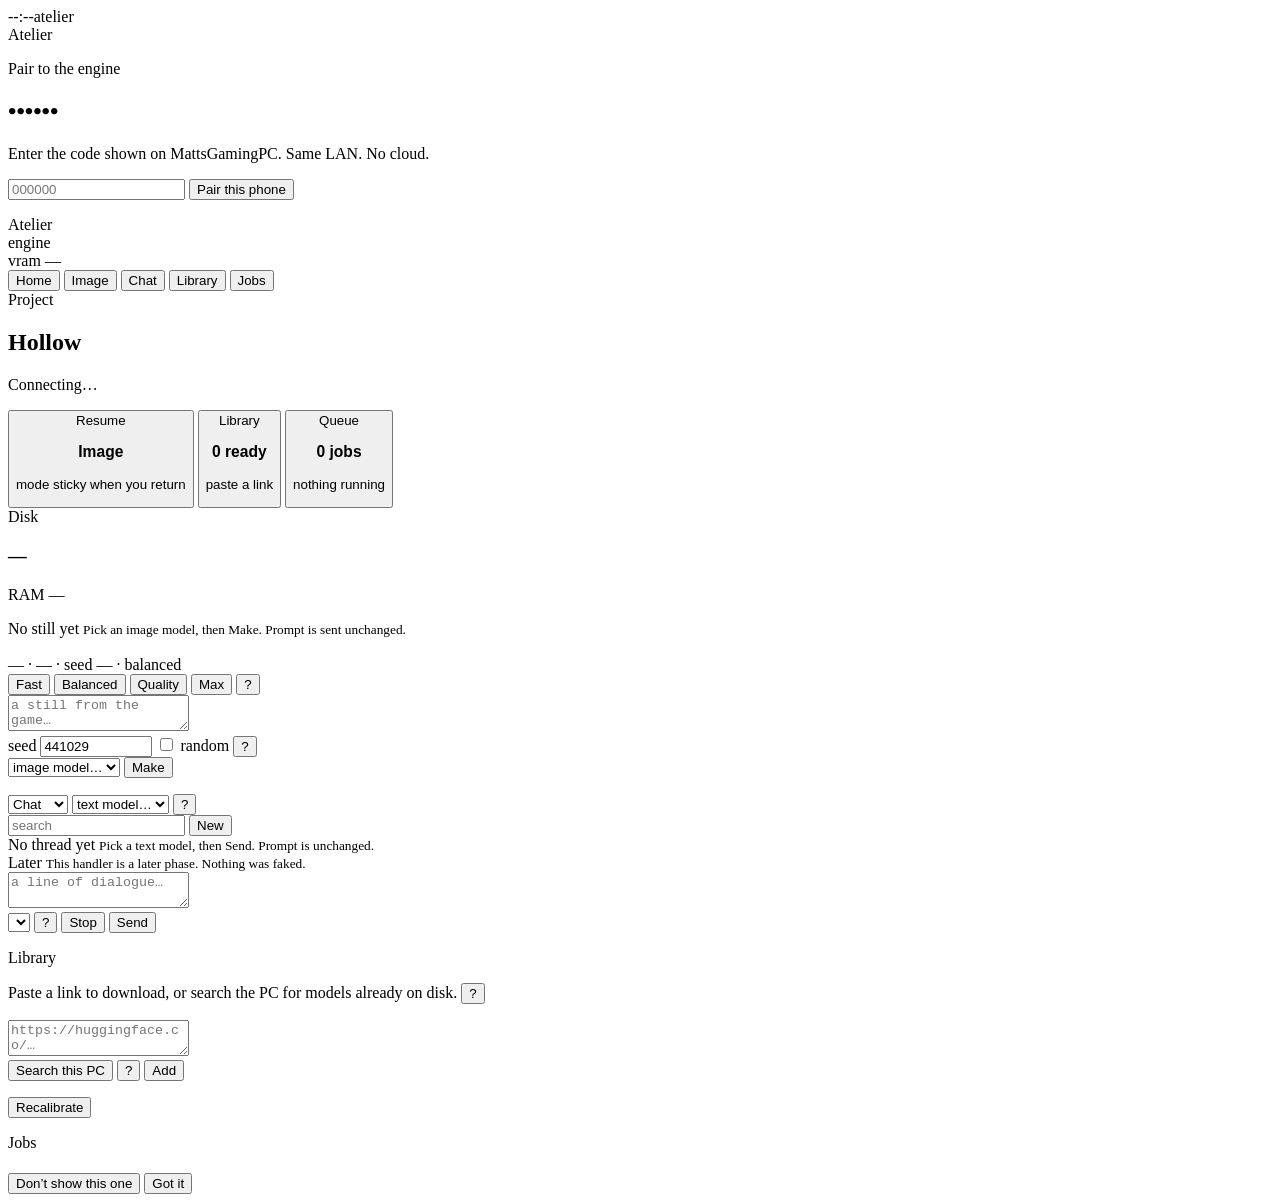
==== engine/atelier/index.html @ 3d5a9faa "Fix 4-step Qwen Edit CLIP=None and restore SD Image picks UNET-only Qwen checkpoints now load CLIP/V" ====
<!DOCTYPE html>
<html lang="en">
<head>
  <meta charset="utf-8" />
  <meta name="viewport" content="width=device-width, initial-scale=1, viewport-fit=cover" />
  <meta name="theme-color" content="#070708" />
  <title>Atelier</title>
  <link rel="icon" href="/favicon.ico" />
  <link rel="stylesheet" href="/atelier.css?v=14" />
</head>
<body>
  <div id="app">
    <div class="dyn"></div>
    <header class="clockbar"><span id="clock">--:--</span><span>atelier</span></header>

    <section id="view-pair" class="view">
      <div class="word">Atelier</div>
      <p class="kicker">Pair to the engine</p>
      <h1 id="pair-code" class="code">••••••</h1>
      <p class="lede" id="pair-hint">Enter the code shown on MattsGamingPC. Same LAN. No cloud.</p>
      <input id="pair-input" inputmode="numeric" maxlength="6" placeholder="000000" autocomplete="off" />
      <button class="make" id="pair-btn" type="button">Pair this phone</button>
      <p class="err" id="pair-err"></p>
    </section>

    <section id="view-app" class="view hidden">
      <div class="topbar">
        <div class="word">Atelier</div>
        <div class="chips">
          <div class="chip" id="chip-engine">engine</div>
          <div class="chip" id="chip-vram">vram —</div>
        </div>
      </div>
      <nav class="modes">
        <button class="mode on" data-m="home">Home</button>
        <button class="mode" data-m="image">Image</button>
        <button class="mode" data-m="chat">Chat</button>
        <button class="mode" data-m="library">Library</button>
        <button class="mode" data-m="jobs">Jobs</button>
      </nav>

      <div id="screen-home" class="screen on">
        <div class="hero-card">
          <div class="label">Project</div>
          <h2 id="project-name">Hollow</h2>
          <p id="hero-line">Connecting…</p>
        </div>
        <div class="grid2">
          <button class="tile" id="resume-tile" data-go="image" type="button">
            <div class="t">Resume</div>
            <h3 id="resume-mode">Image</h3>
            <p id="resume-line">mode sticky when you return</p>
          </button>
          <button class="tile" data-go="library" type="button">
            <div class="t">Library</div>
            <h3 id="lib-count">0 ready</h3>
            <p>paste a link</p>
          </button>
          <button class="tile" data-go="jobs" type="button">
            <div class="t">Queue</div>
            <h3 id="jobs-count">0 jobs</h3>
            <p>nothing running</p>
          </button>
          <div class="tile">
            <div class="t">Disk</div>
            <h3 id="disk-line">—</h3>
            <p id="ram-line">RAM —</p>
          </div>
        </div>
      </div>

      <div id="screen-image" class="screen">
        <div class="canvas">
          <div class="empty-frame" id="canvas-empty">
            <span>No still yet</span>
            <small>Pick an image model, then Make. Prompt is sent unchanged.</small>
          </div>
          <img id="still" class="still hidden" alt="" />
          <div class="filmstock" id="filmstock">— · — · seed — · balanced</div>
        </div>
        <div class="ladder">
          <button class="lad" data-l="fast">Fast</button>
          <button class="lad on" data-l="balanced">Balanced</button>
          <button class="lad" data-l="quality">Quality</button>
          <button class="lad" data-l="max">Max</button>
          <button class="q" id="q-ladder" type="button" aria-label="What is quality ladder?">?</button>
        </div>
        <div class="prompt">
          <textarea id="prompt" placeholder="a still from the game…"></textarea>
          <div class="prompt-row seed-row">
            <label class="seed-field">
              <span>seed</span>
              <input id="seed" type="number" min="0" max="4294967295" step="1" value="441029" aria-label="Seed" />
            </label>
            <label class="chk" for="seed-random">
              <input id="seed-random" type="checkbox" />
              random
            </label>
            <button class="q" id="q-seed" type="button" aria-label="What is a seed?">?</button>
          </div>
          <div class="prompt-row">
            <span class="meta grow">
              <select id="image-model" class="pick" aria-label="Image model">
                <option value="">image model…</option>
              </select>
            </span>
            <button class="make" id="make" type="button">Make</button>
          </div>
          <p class="err" id="image-err"></p>
        </div>
      </div>

      <div id="screen-chat" class="screen">
        <div class="chat-head">
          <select id="task-mode" class="pick" aria-label="Mode">
            <option value="chat">Chat</option>
            <option value="image">Image</option>
            <option value="audio">Audio</option>
            <option value="video">Video</option>
            <option value="talk">Talk</option>
          </select>
          <select id="chat-model" class="pick" aria-label="Chat model">
            <option value="">text model…</option>
          </select>
          <button class="q" id="q-model" type="button" aria-label="What is the model list?">?</button>
        </div>
        <div class="chat-tools">
          <input id="chat-find" placeholder="search" autocomplete="off" />
          <button class="ghost" id="chat-new" type="button">New</button>
        </div>
        <div id="chat-threads" class="chat-threads"></div>
        <div id="chat-log" class="chat-log">
          <div class="empty-frame" id="chat-empty">
            <span>No thread yet</span>
            <small>Pick a text model, then Send. Prompt is unchanged.</small>
          </div>
        </div>
        <div id="later-empty" class="empty-frame hidden">
          <span id="later-title">Later</span>
          <small id="later-body">This handler is a later phase. Nothing was faked.</small>
        </div>
        <div class="prompt">
          <textarea id="chat-input" placeholder="a line of dialogue…"></textarea>
          <div class="prompt-row">
            <span class="meta">
              <select id="chat-persona" aria-label="Persona"></select>
              <button class="q" id="q-persona" type="button" aria-label="What is a persona?">?</button>
            </span>
            <span class="meta">
              <button class="ghost" id="chat-stop" type="button">Stop</button>
              <button class="make" id="chat-send" type="button">Send</button>
            </span>
          </div>
          <p class="err" id="chat-err"></p>
        </div>
      </div>

      <div id="screen-library" class="screen">
        <p class="kicker">Library</p>
        <p class="lede">Paste a link to download, or search the PC for models already on disk. <button class="q" id="q-paste" type="button" aria-label="How does paste-install work?">?</button></p>
        <div class="prompt">
          <textarea id="lib-url" rows="2" placeholder="https://huggingface.co/…"></textarea>
          <div class="prompt-row">
            <span class="meta">
              <button class="ghost" id="lib-search" type="button">Search this PC</button>
              <button class="q" id="q-search" type="button" aria-label="What does Search this PC do?">?</button>
            </span>
            <button class="make" id="lib-add" type="button">Add</button>
          </div>
        </div>
        <p class="err" id="lib-err"></p>
        <div id="lib-list" class="job-list"></div>
        <button class="ghost" id="recal" type="button">Recalibrate</button>
      </div>

      <div id="screen-jobs" class="screen">
        <p class="kicker">Jobs</p>
        <div id="job-list" class="job-list"></div>
      </div>
    </section>

    <div class="help" id="help">
      <h4 id="help-title"></h4>
      <p id="help-body"></p>
      <div class="row">
        <button type="button" id="help-hide">Don’t show this one</button>
        <button type="button" id="help-ok">Got it</button>
      </div>
    </div>
  </div>
  <script src="/app.js?v=14"></script>
</body>
</html>
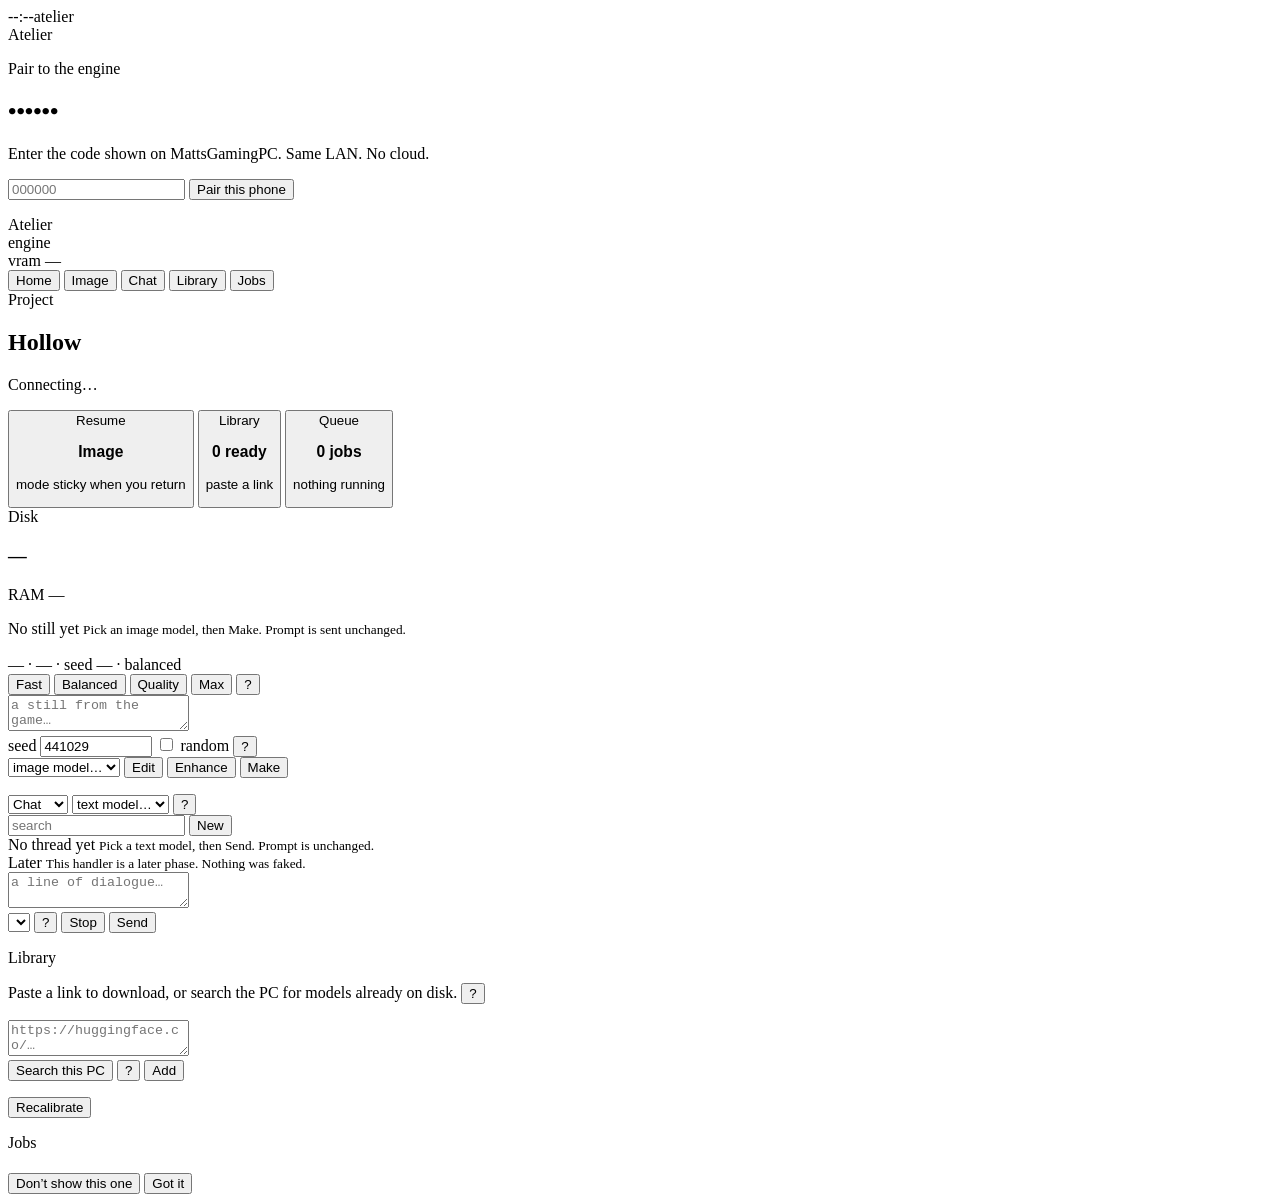
==== commit 7cd14d35: "Image: delete stills, Enhance ladder, Edit from the canvas Strip × and Jobs Delete remove the PNG. E" ====
--- a/engine/atelier/index.html
+++ b/engine/atelier/index.html
@@ -6,7 +6,7 @@
   <meta name="theme-color" content="#070708" />
   <title>Atelier</title>
   <link rel="icon" href="/favicon.ico" />
-  <link rel="stylesheet" href="/atelier.css?v=14" />
+  <link rel="stylesheet" href="/atelier.css?v=16" />
 </head>
 <body>
   <div id="app">
@@ -78,6 +78,7 @@
           <img id="still" class="still hidden" alt="" />
           <div class="filmstock" id="filmstock">— · — · seed — · balanced</div>
         </div>
+        <div class="strip hidden" id="strip" aria-label="Stills"></div>
         <div class="ladder">
           <button class="lad" data-l="fast">Fast</button>
           <button class="lad on" data-l="balanced">Balanced</button>
@@ -104,6 +105,8 @@
                 <option value="">image model…</option>
               </select>
             </span>
+            <button class="ghost hidden" id="edit" type="button">Edit</button>
+            <button class="ghost hidden" id="enhance" type="button">Enhance</button>
             <button class="make" id="make" type="button">Make</button>
           </div>
           <p class="err" id="image-err"></p>
@@ -188,6 +191,6 @@
       </div>
     </div>
   </div>
-  <script src="/app.js?v=14"></script>
+  <script src="/app.js?v=16"></script>
 </body>
 </html>
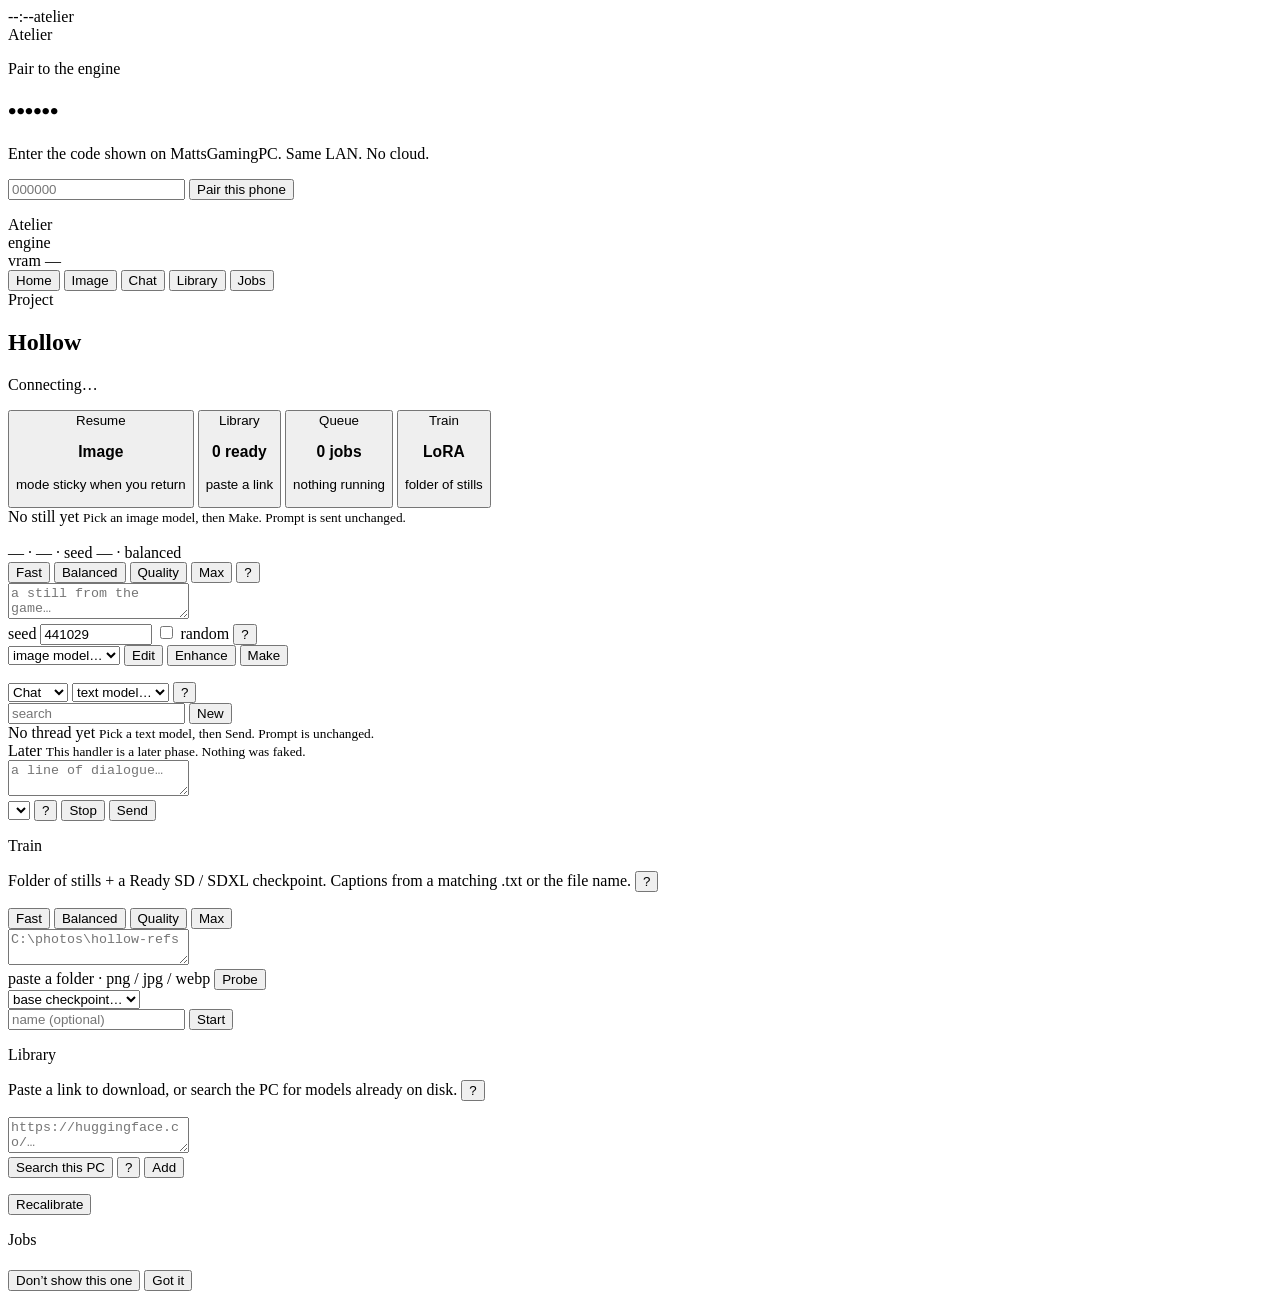
==== commit 44aed95e: "Train: dataset folder + Ready SD/SDXL → real LoRA" ====
--- a/engine/atelier/index.html
+++ b/engine/atelier/index.html
@@ -6,7 +6,7 @@
   <meta name="theme-color" content="#070708" />
   <title>Atelier</title>
   <link rel="icon" href="/favicon.ico" />
-  <link rel="stylesheet" href="/atelier.css?v=16" />
+  <link rel="stylesheet" href="/atelier.css?v=17" />
 </head>
 <body>
   <div id="app">
@@ -61,11 +61,11 @@
             <h3 id="jobs-count">0 jobs</h3>
             <p>nothing running</p>
           </button>
-          <div class="tile">
-            <div class="t">Disk</div>
-            <h3 id="disk-line">—</h3>
-            <p id="ram-line">RAM —</p>
-          </div>
+          <button class="tile" data-go="train" type="button">
+            <div class="t">Train</div>
+            <h3>LoRA</h3>
+            <p>folder of stills</p>
+          </button>
         </div>
       </div>
 
@@ -118,6 +118,7 @@
           <select id="task-mode" class="pick" aria-label="Mode">
             <option value="chat">Chat</option>
             <option value="image">Image</option>
+            <option value="train">Train</option>
             <option value="audio">Audio</option>
             <option value="video">Video</option>
             <option value="talk">Talk</option>
@@ -158,6 +159,36 @@
         </div>
       </div>
 
+      <div id="screen-train" class="screen">
+        <p class="kicker">Train</p>
+        <p class="lede">Folder of stills + a Ready SD / SDXL checkpoint. Captions from a matching .txt or the file name. <button class="q" id="q-train" type="button" aria-label="How does Train work?">?</button></p>
+        <div class="ladder">
+          <button class="lad" data-l="fast">Fast</button>
+          <button class="lad on" data-l="balanced">Balanced</button>
+          <button class="lad" data-l="quality">Quality</button>
+          <button class="lad" data-l="max">Max</button>
+        </div>
+        <div class="prompt">
+          <textarea id="train-dataset" rows="2" placeholder="C:\photos\hollow-refs"></textarea>
+          <div class="prompt-row">
+            <span class="meta grow" id="train-notes">paste a folder · png / jpg / webp</span>
+            <button class="ghost" id="train-probe" type="button">Probe</button>
+          </div>
+          <div class="prompt-row">
+            <span class="meta grow">
+              <select id="train-base" class="pick" aria-label="Base checkpoint">
+                <option value="">base checkpoint…</option>
+              </select>
+            </span>
+          </div>
+          <div class="prompt-row">
+            <input id="train-name" type="text" placeholder="name (optional)" autocomplete="off" aria-label="LoRA name" />
+            <button class="make" id="train-start" type="button">Start</button>
+          </div>
+          <p class="err" id="train-err"></p>
+        </div>
+      </div>
+
       <div id="screen-library" class="screen">
         <p class="kicker">Library</p>
         <p class="lede">Paste a link to download, or search the PC for models already on disk. <button class="q" id="q-paste" type="button" aria-label="How does paste-install work?">?</button></p>
@@ -191,6 +222,6 @@
       </div>
     </div>
   </div>
-  <script src="/app.js?v=16"></script>
+  <script src="/app.js?v=17"></script>
 </body>
 </html>
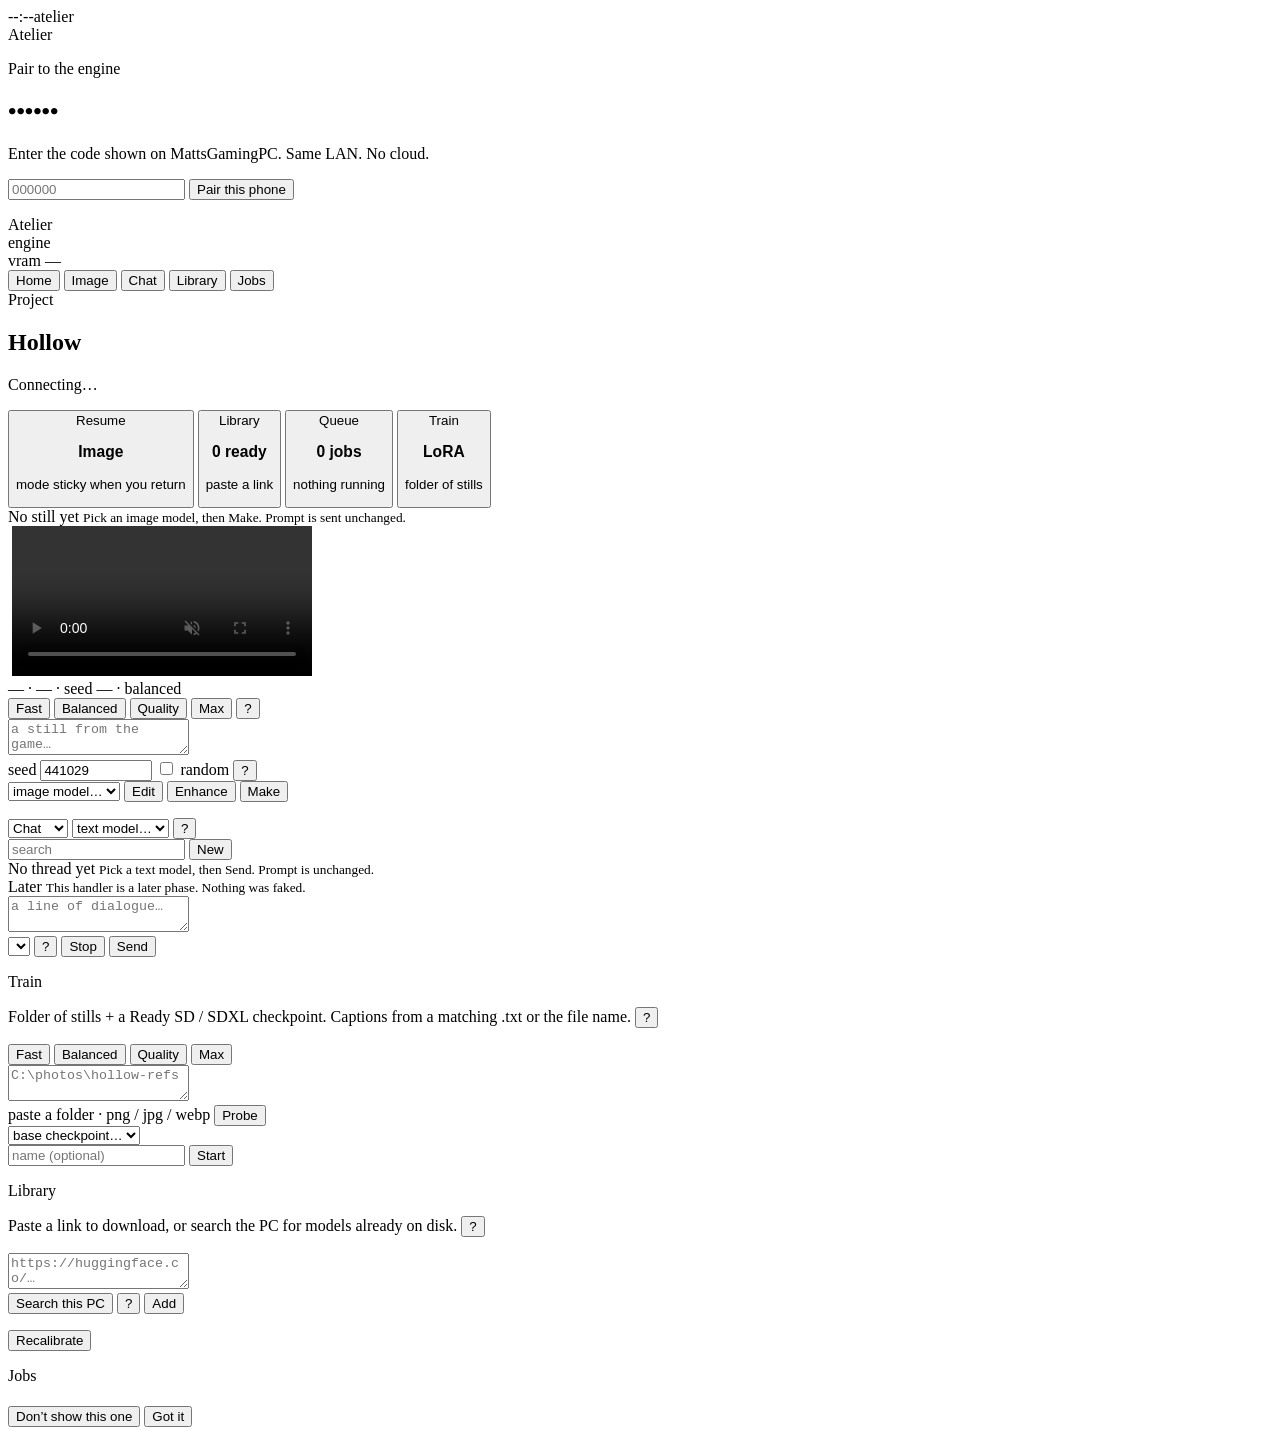
==== commit 0b8bdc16: "Video: Image canvas Make is a clip; still on the strip is I2V" ====
--- a/engine/atelier/index.html
+++ b/engine/atelier/index.html
@@ -6,7 +6,7 @@
   <meta name="theme-color" content="#070708" />
   <title>Atelier</title>
   <link rel="icon" href="/favicon.ico" />
-  <link rel="stylesheet" href="/atelier.css?v=17" />
+  <link rel="stylesheet" href="/atelier.css?v=18" />
 </head>
 <body>
   <div id="app">
@@ -72,10 +72,11 @@
       <div id="screen-image" class="screen">
         <div class="canvas">
           <div class="empty-frame" id="canvas-empty">
-            <span>No still yet</span>
-            <small>Pick an image model, then Make. Prompt is sent unchanged.</small>
+            <span id="canvas-empty-title">No still yet</span>
+            <small id="canvas-empty-body">Pick an image model, then Make. Prompt is sent unchanged.</small>
           </div>
           <img id="still" class="still hidden" alt="" />
+          <video id="clip" class="still hidden" controls playsinline loop muted></video>
           <div class="filmstock" id="filmstock">— · — · seed — · balanced</div>
         </div>
         <div class="strip hidden" id="strip" aria-label="Stills"></div>
@@ -222,6 +223,6 @@
       </div>
     </div>
   </div>
-  <script src="/app.js?v=17"></script>
+  <script src="/app.js?v=18"></script>
 </body>
 </html>
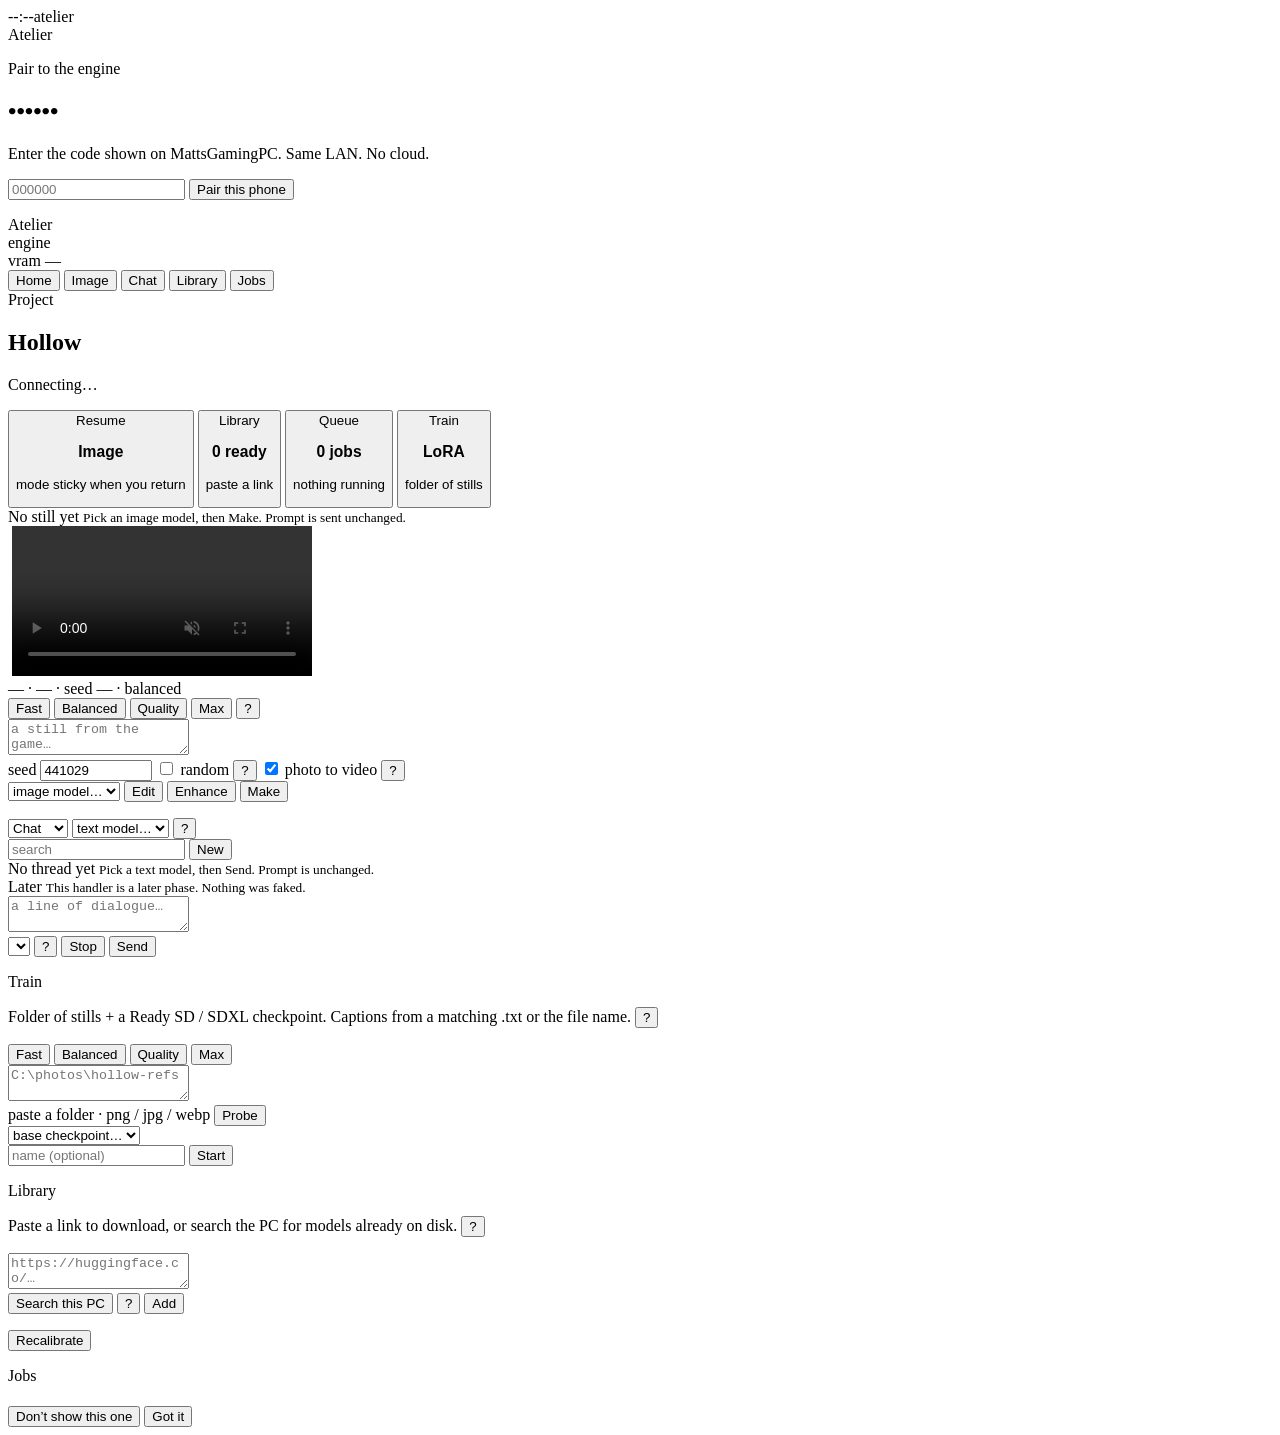
==== commit 59291890: "Wan 2.2 I2V uses 5B latent node; Photo to video toggle on the canvas" ====
--- a/engine/atelier/index.html
+++ b/engine/atelier/index.html
@@ -99,6 +99,11 @@
               random
             </label>
             <button class="q" id="q-seed" type="button" aria-label="What is a seed?">?</button>
+            <label class="chk hidden" id="i2v-wrap" for="i2v">
+              <input id="i2v" type="checkbox" checked />
+              photo to video
+            </label>
+            <button class="q hidden" id="q-i2v" type="button" aria-label="What is photo to video?">?</button>
           </div>
           <div class="prompt-row">
             <span class="meta grow">
@@ -223,6 +228,6 @@
       </div>
     </div>
   </div>
-  <script src="/app.js?v=18"></script>
+  <script src="/app.js?v=21"></script>
 </body>
 </html>
